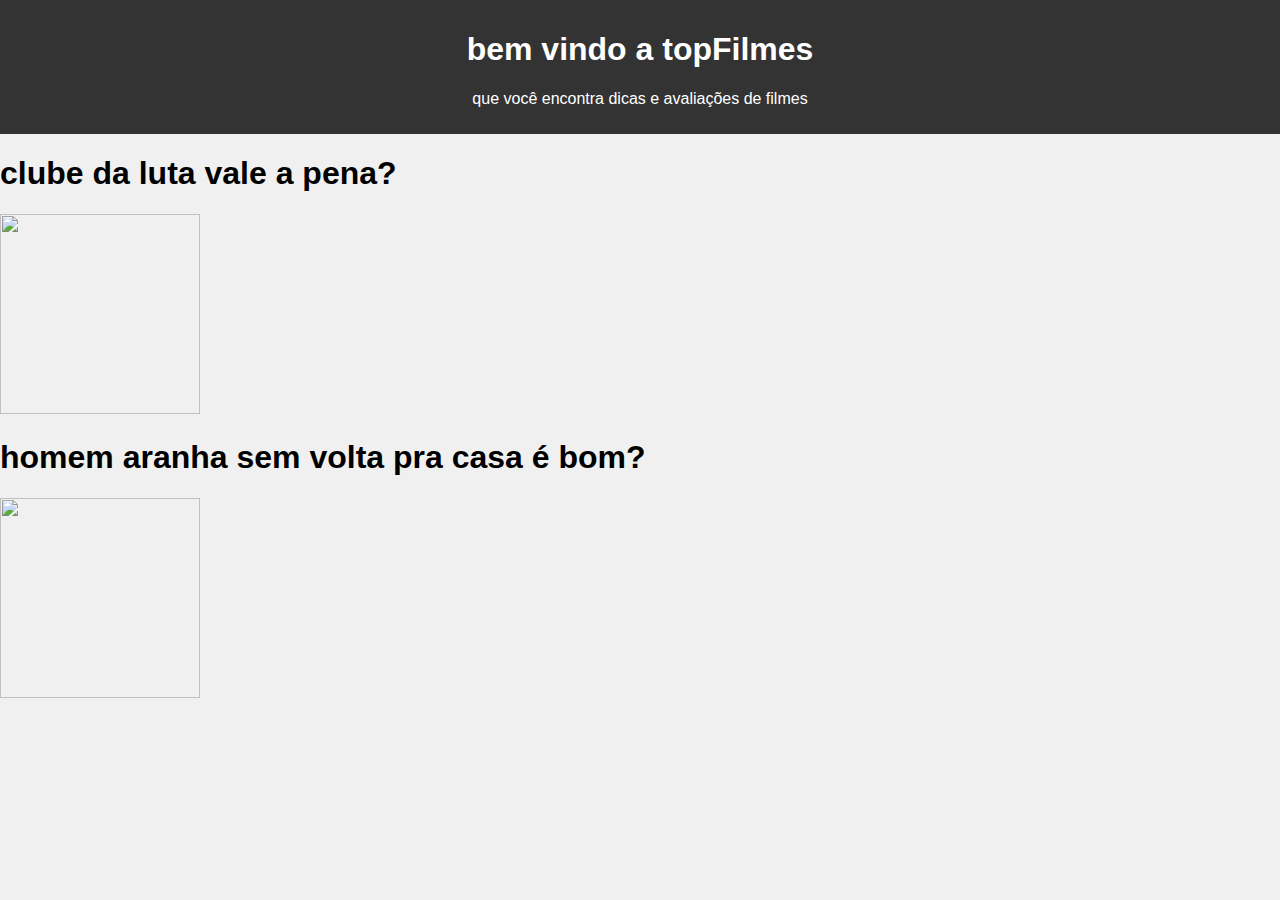
==== initial.html @ 00a07d87 "arrumando o pt" ====
<!DOCTYPE html>
<html lang="pt-BR">

<head>
      <meta charset="UTF-8">
      <meta name="viewport" content="width=, initial-scale=1.0">
      <link rel="stylesheet" href="css/styles.css">
      <title>bem - vindo</title>
</head>

<body>
      <header>
            <h1>bem vindo a topFilmes</h1>
            <p>que você encontra dicas e avaliações de filmes</p>
      </header>


      <div class="films">
            <ul>
                  <li >
                        <div class="item" id="item1" >
                              <h1>clube da luta vale a pena?</h1>
                              <img  src="https://i.ibb.co/1YZk70XZ/download.webp" width="200" height="200">
                        </div>
                  </li>
                  <li>
                        <div class="item" id="item2">
                              <h1>homem aranha sem volta pra casa é bom?</h1>
                              <img src="https://i.ibb.co/HpryKSdm/KEY-ART-SPIDER-NO-WAY-HOME.jpg" width="200" height="200">
                        </div>
                  </li>
            </ul>
      </div>
      <script src="js/navigation.js"></script>
</body>

</html>
---- css/styles.css ----
body {
      font-family: Arial, Helvetica, sans-serif;
      background-color: #f0f0f0;
      margin: 0;
      padding: 0;
      position: relative;
}

header {
      background-color: #333;
      color: white;
      padding: 10px;
      text-align: center;
      position: relative;
}

ul{
      list-style-type: none;
      padding: 0;
}

.imageFilm{
      display: block;
      margin: 20px auto;
      text-align: center;
}

.adds{
      position: absolute;
      top: 90px;
      right: 0;
      left: 0;
}

.finalConsiderations{
      text-align: center;
}
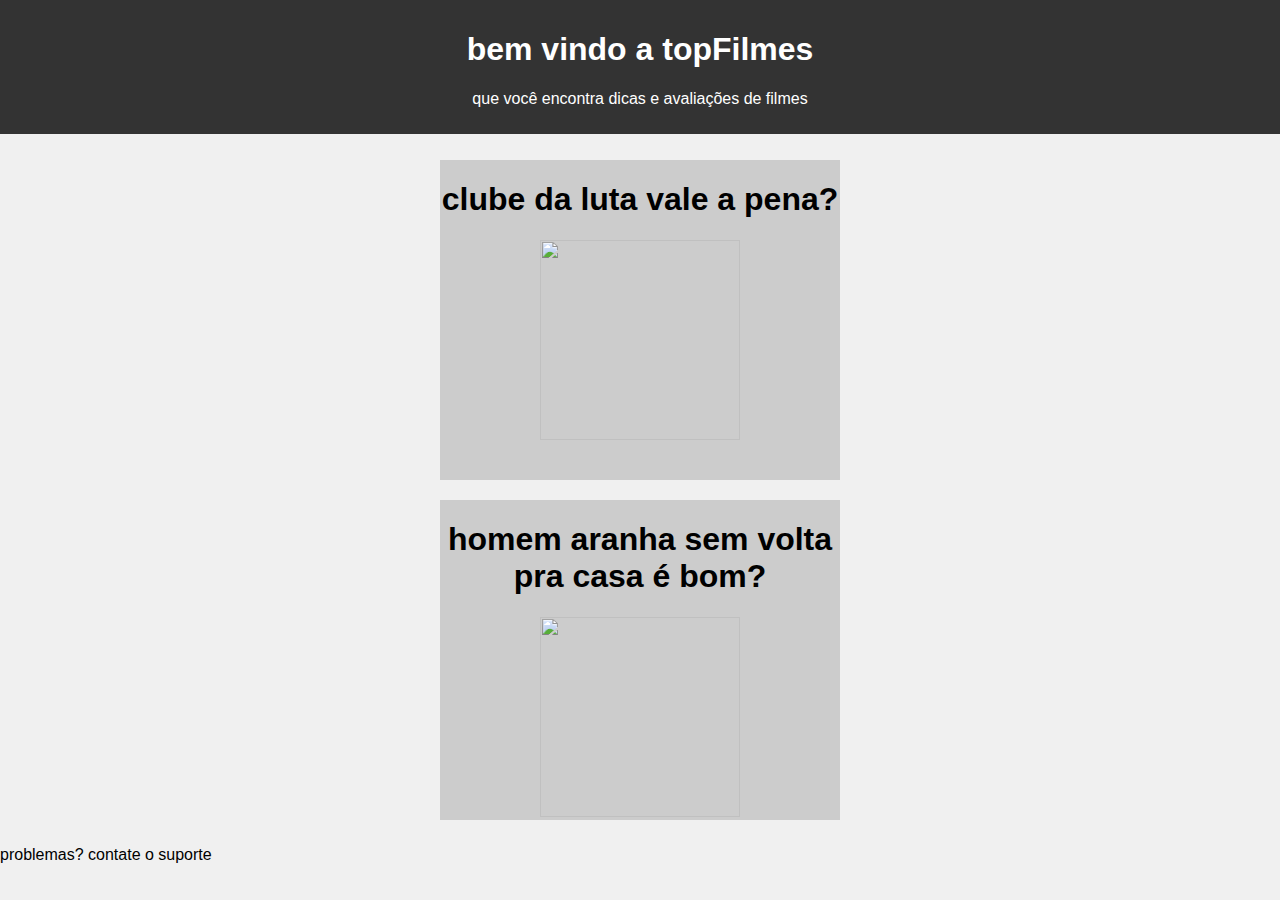
==== commit 1178b1e1: "adicionando suporte" ====
--- a/initial.html
+++ b/initial.html
@@ -30,7 +30,9 @@
                         </div>
                   </li>
             </ul>
-      </div>
+      </div>     
+            <a id="goToSuport"><p>problemas? contate o suporte</p></a>
+
       <script src="js/navigation.js"></script>
 </body>
 
--- a/css/styles.css
+++ b/css/styles.css
@@ -14,24 +14,66 @@
       position: relative;
 }
 
-ul{
+ul {
       list-style-type: none;
       padding: 0;
 }
 
-.imageFilm{
+.films {
+      align-items: center;
+      text-align: center;
+}
+
+.item {
+      background-color: #ccc;
+      width: 400px;
+      height: 320px;
+      display: inline-block;
+      cursor: pointer;
+      margin: 10px;
+}
+
+.imageFilm {
       display: block;
       margin: 20px auto;
       text-align: center;
 }
 
-.adds{
+.adds {
       position: absolute;
       top: 90px;
       right: 0;
       left: 0;
 }
 
-.finalConsiderations{
+.finalConsiderations {
       text-align: center;
+      margin-top: 10px;
+}
+
+.comments {
+      display: flex;
+      flex-direction: column;
+      align-items: center;
+}
+
+.rodape{
+      position: absolute;
+      bottom: 0;
+      left: 0;
+      width: 100%;
+      text-align: center;
+      cursor: pointer;
+      padding: 10px;
+}
+
+.userInput {
+
+      bottom: 0;
+      width: 100%;
+      color: black;
+      background-color: white;
+      box-shadow: 0 0 10px rgba(0, 0, 0, 0.1);
+      text-align: center;
+      padding: 10px;
 }